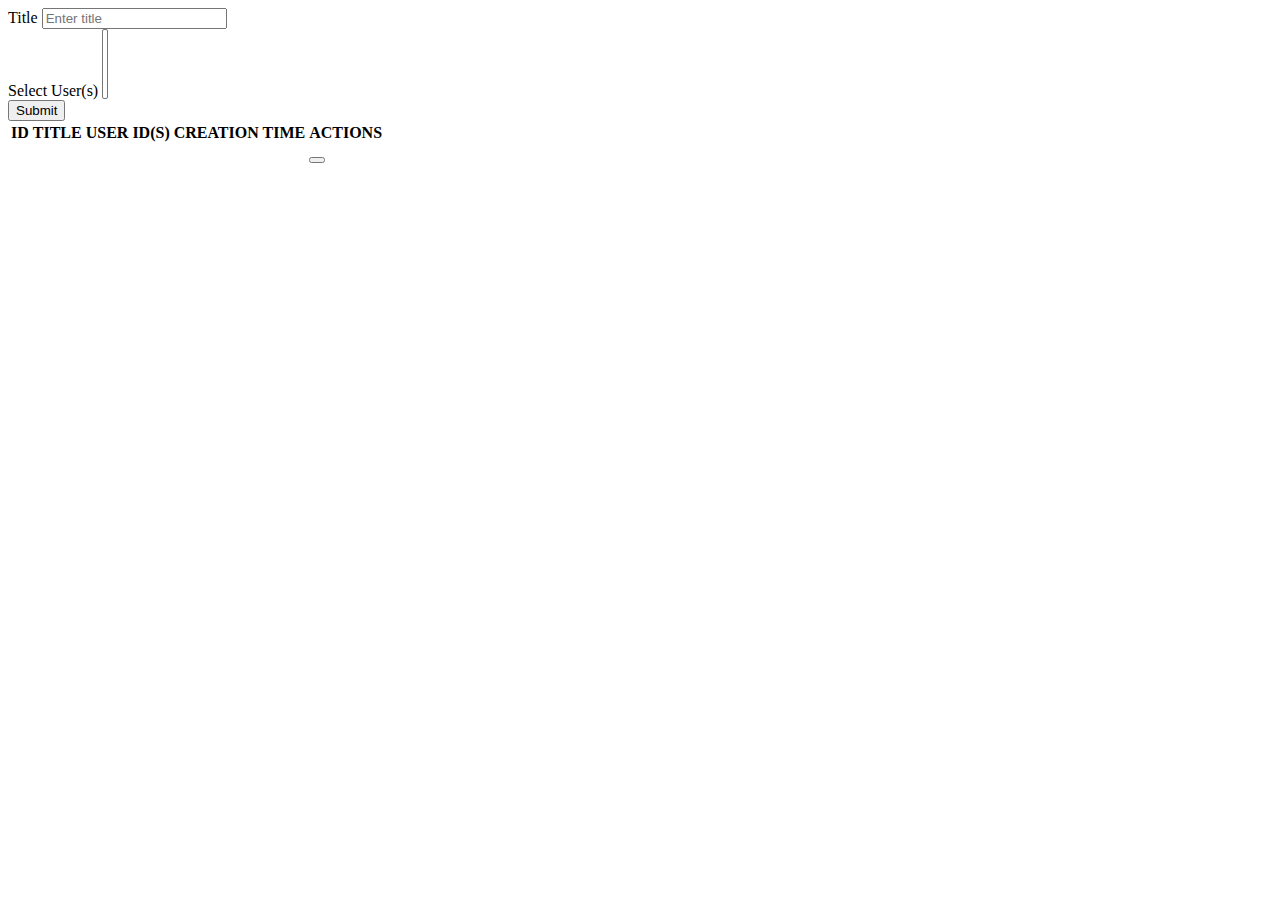
==== src/main/resources/templates/front/meeting/index.html @ f3c19e82 "functionality done" ====
<!DOCTYPE html>
<html lang="en" xmlns="http://www.w3.org/1999/xhtml" xmlns:th="http://www.thymeleaf.org"
      th:replace="layouts/front :: layout(content = ~{::section}, title = 'Meeting', menu = 'meeting')">
<body>
<section>
    <div class="meeting-area">
        <div class="row">
            <div class="col-12 mb-3">
                <form th:action="@{/meeting/store}" method="POST">
                    <div class="row">
                        <div class="col-12 mb-3">
                            <label class="mb-1" for="title">Title</label>
                            <input id="title" th:name="title" class="form-control" type="text" placeholder="Enter title">
                       </div>
                        <div class="col-12 mb-3">
                            <label class="mb-1" for="userIds">Select User(s)</label>
                            <select id="userIds" name="userIds[]" class="form-select select2" data-placeholder="Choose User(s)" multiple>
                                <option></option>
                                <option th:each="user : ${users}" th:value="${user.id}" th:text="${user.name}"></option>
                            </select>
                        </div>
                        <div class="col-12 mb-3">
                            <button class="btn btn-primary float-end">Submit</button>
                        </div>
                    </div>
                </form>
            </div>
            <div class="col-12 mb-3">
                <div class="table-responsive">
                    <table class="table table-striped text-center">
                        <thead>
                        <tr>
                            <th>ID</th>
                            <th>TITLE</th>
                            <th>USER ID(S)</th>
                            <th>CREATION TIME</th>
                            <th>ACTIONS</th>
                        </tr>
                        </thead>
                        <tbody>
                        <tr th:each="meeting : ${meetings}">
                            <td th:text="${meeting.id}"></td>
                            <td th:text="${meeting.title}"></td>
                            <td th:text="${meeting.userIds}"></td>
                            <td th:text="${meeting.createdAt}"></td>
                            <td>
                                <div class="btn-group">
                                    <a th:href="@{/meeting/{id}/edit(id=${meeting.id})}" class="btn btn-sm btn-outline-primary">
                                        <i class="fas fa-pencil-alt"></i>
                                    </a>
                                    <button class="btn btn-sm btn-outline-danger">
                                        <i class="fas fa-trash-alt"></i>
                                    </button>
                                </div>
                            </td>
                        </tr>
                        </tbody>
                    </table>
                </div>
            </div>
        </div>
    </div>
</section>
</body>
</html>
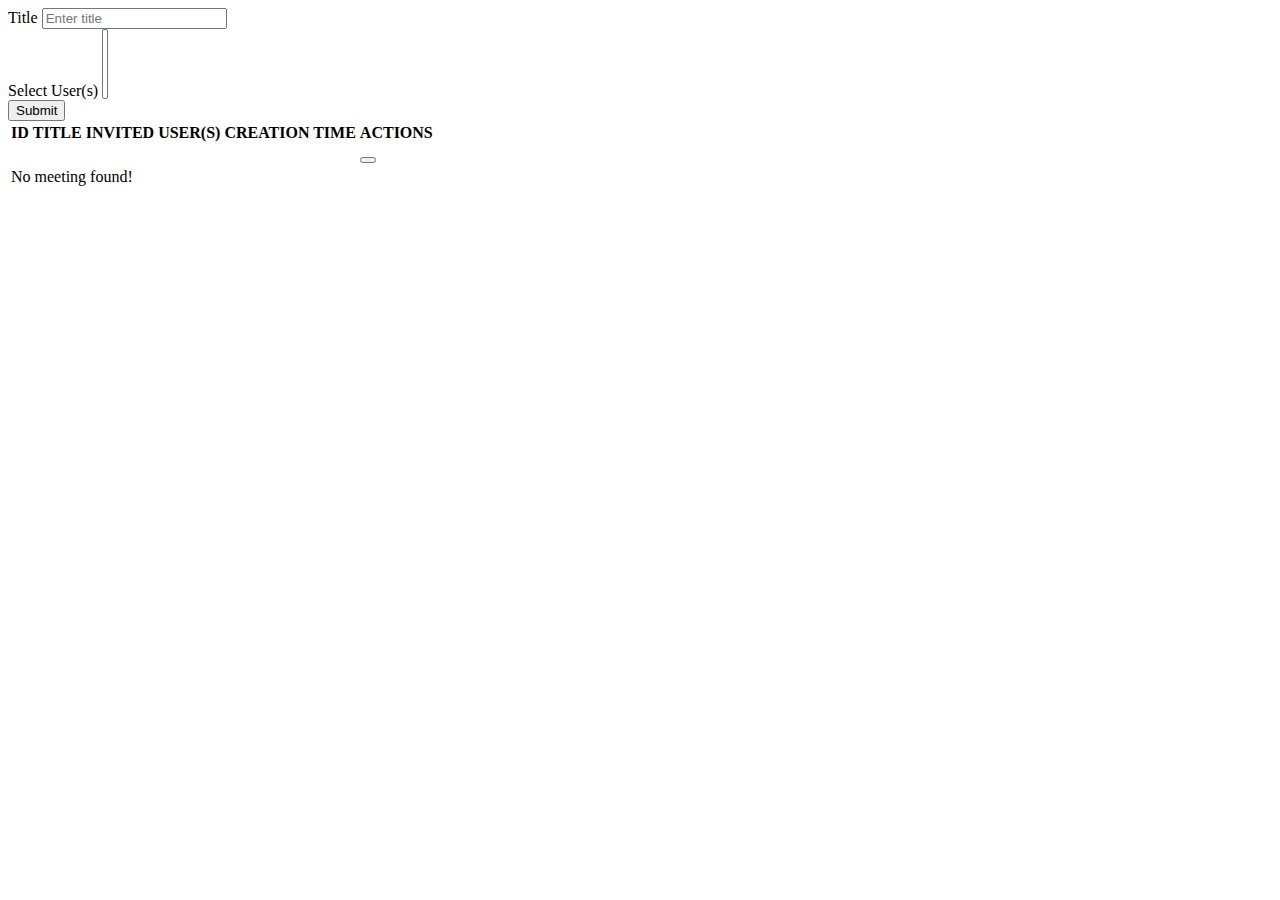
==== commit 8503e366: "few updates" ====
--- a/src/main/resources/templates/front/meeting/index.html
+++ b/src/main/resources/templates/front/meeting/index.html
@@ -32,27 +32,36 @@
                         <tr>
                             <th>ID</th>
                             <th>TITLE</th>
-                            <th>USER ID(S)</th>
+                            <th>INVITED USER(S)</th>
                             <th>CREATION TIME</th>
                             <th>ACTIONS</th>
                         </tr>
                         </thead>
                         <tbody>
-                        <tr th:each="meeting : ${meetings}">
+                        <tr th:if="${meetings.size() > 0}" th:each="meeting : ${meetings}">
                             <td th:text="${meeting.id}"></td>
                             <td th:text="${meeting.title}"></td>
-                            <td th:text="${meeting.userIds}"></td>
+                            <td>
+                                <th:block th:each="user, loop : ${meeting.users}">
+                                    <span th:text="${user.name + (loop.count < loop.size ? ', ' : '')}"></span>
+                                </th:block>
+                            </td>
                             <td th:text="${meeting.createdAt}"></td>
                             <td>
-                                <div class="btn-group">
+                                <div class="d-flex align-items-center justify-content-center">
                                     <a th:href="@{/meeting/{id}/edit(id=${meeting.id})}" class="btn btn-sm btn-outline-primary">
                                         <i class="fas fa-pencil-alt"></i>
                                     </a>
-                                    <button class="btn btn-sm btn-outline-danger">
-                                        <i class="fas fa-trash-alt"></i>
-                                    </button>
+                                    <form th:action="@{/meeting/{id}/destroy(id=${meeting.id})}" th:method="post">
+                                        <button class="btn btn-sm btn-outline-danger ms-1">
+                                            <i class="fas fa-trash-alt"></i>
+                                        </button>
+                                    </form>
                                 </div>
                             </td>
+                        </tr>
+                        <tr th:unless="${meetings.size() > 0}">
+                            <td colspan="5">No meeting found!</td>
                         </tr>
                         </tbody>
                     </table>
